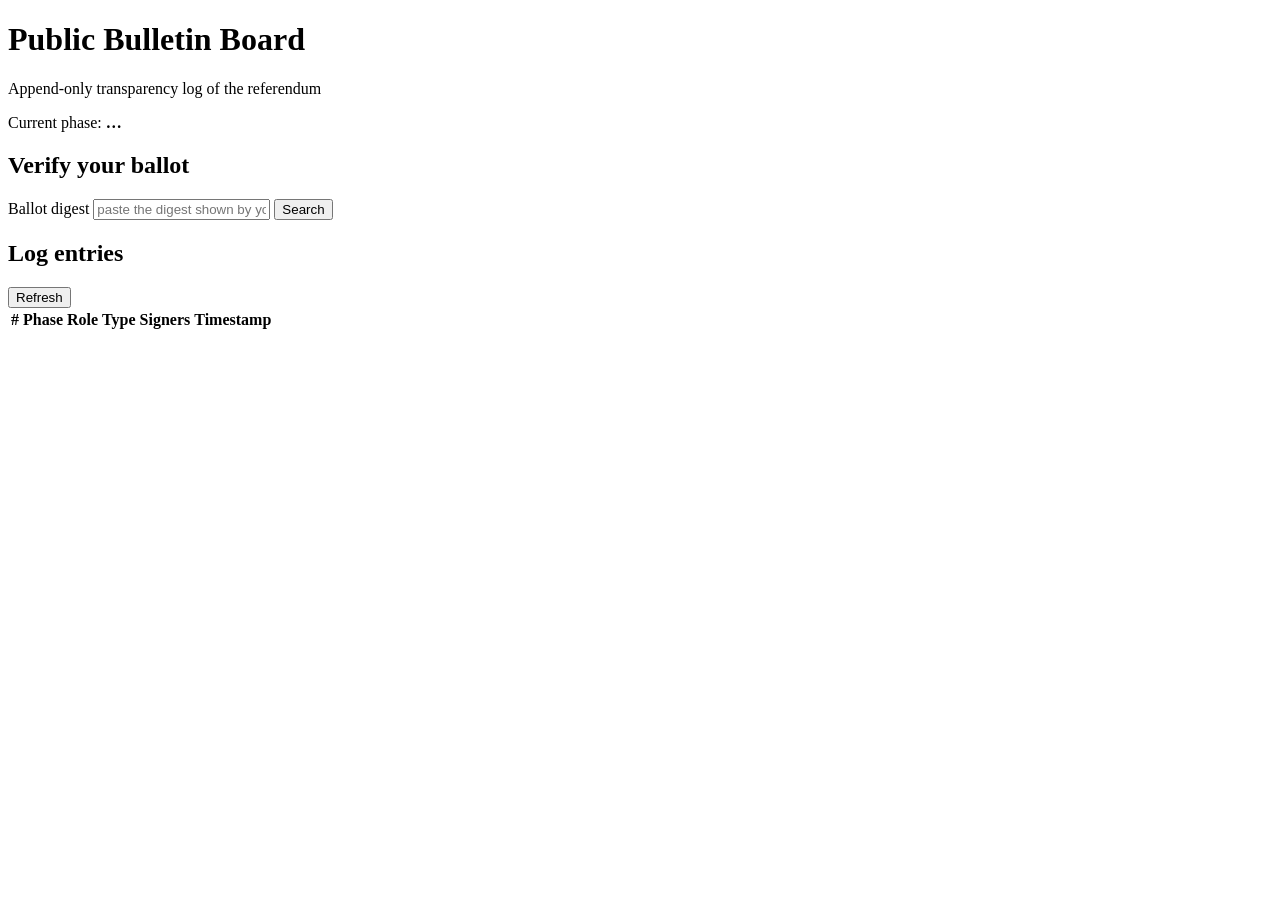
==== static-wbb/index.html @ 6032d21f "M6: voting — CAT casting, ballot boxes, CAI, phase transitions, wbb-ui - protocol/voting.rs: SHAKE25" ====
<!doctype html>
<html lang="en">
<head>
  <meta charset="utf-8">
  <meta name="viewport" content="width=device-width, initial-scale=1">
  <title>Public Bulletin Board — Referendum PoC</title>
  <link rel="stylesheet" href="/style.css">
</head>
<body>
  <main>
    <h1>Public Bulletin Board</h1>
    <p class="subtitle">Append-only transparency log of the referendum</p>
    <p>Current phase: <strong id="phase">…</strong></p>

    <section class="screen">
      <h2>Verify your ballot</h2>
      <label for="digest-input">Ballot digest</label>
      <input id="digest-input" placeholder="paste the digest shown by your Vote App" autocomplete="off">
      <button id="btn-search">Search</button>
      <div id="search-result"></div>
    </section>

    <section class="screen">
      <h2>Log entries</h2>
      <button id="btn-refresh">Refresh</button>
      <div class="table-wrap">
        <table id="entries">
          <thead>
            <tr><th>#</th><th>Phase</th><th>Role</th><th>Type</th><th>Signers</th><th>Timestamp</th></tr>
          </thead>
          <tbody></tbody>
        </table>
      </div>
    </section>

    <p id="error" class="error hidden"></p>
  </main>
  <script src="/app.js"></script>
</body>
</html>
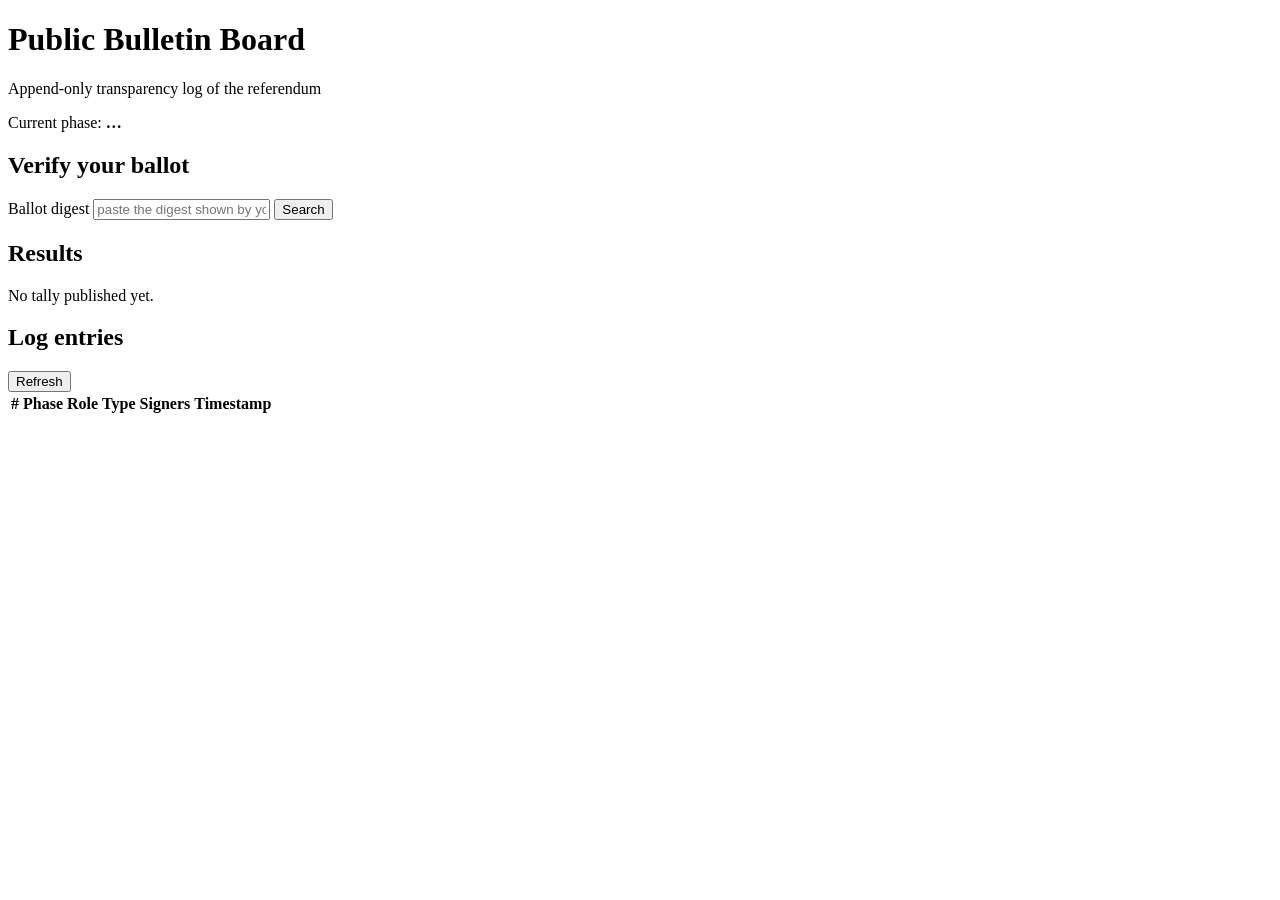
==== commit 252e4b74: "M9: full e2e suite, golden determinism, tamper audit, demo, README - Section 13 test suite complete:" ====
--- a/static-wbb/index.html
+++ b/static-wbb/index.html
@@ -21,6 +21,11 @@
     </section>
 
     <section class="screen">
+      <h2>Results</h2>
+      <div id="results">No tally published yet.</div>
+    </section>
+
+    <section class="screen">
       <h2>Log entries</h2>
       <button id="btn-refresh">Refresh</button>
       <div class="table-wrap">
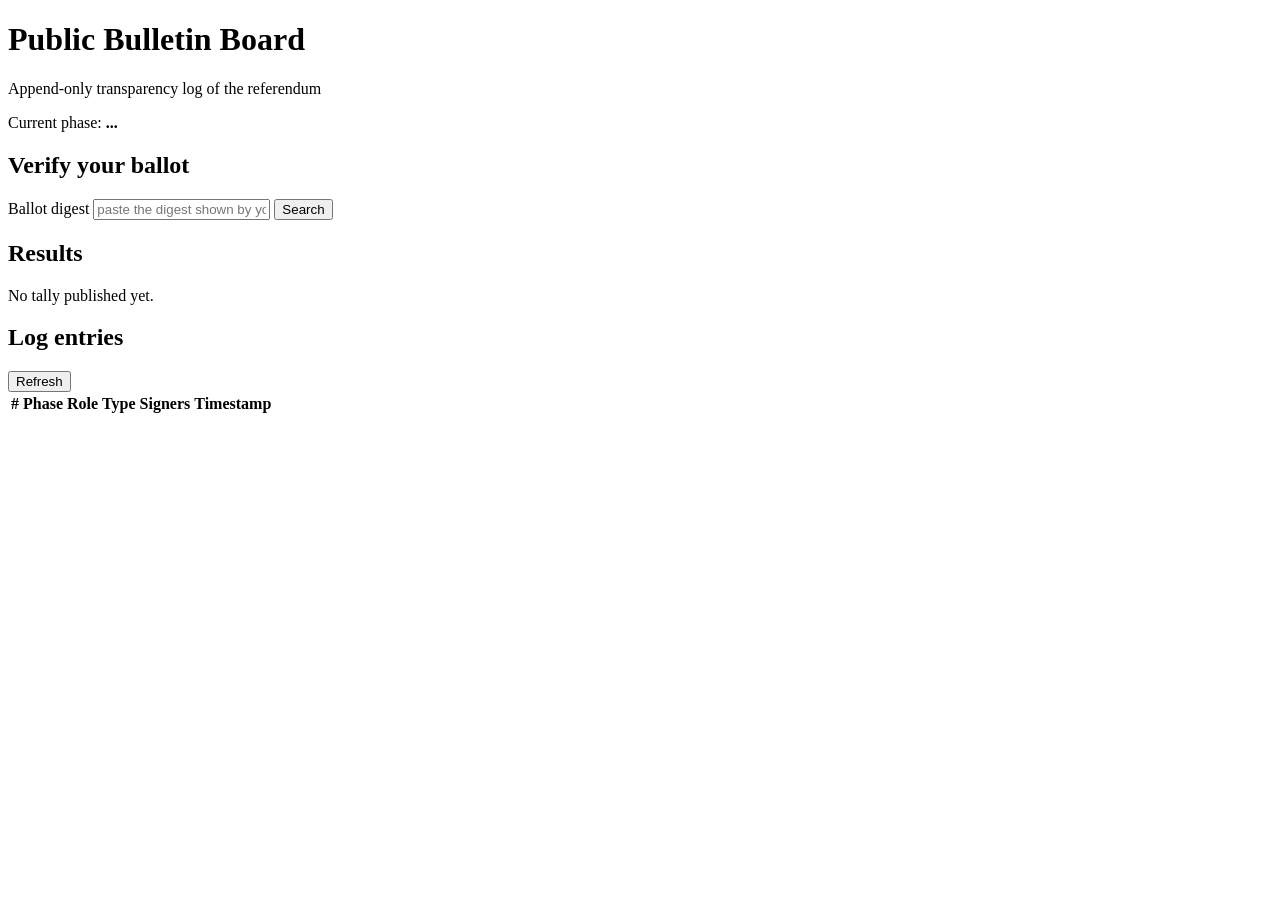
==== commit 9dfbc715: "Make the repository self-contained: ASCII only, requirements linked to the thesis - Replace every no" ====
--- a/static-wbb/index.html
+++ b/static-wbb/index.html
@@ -3,14 +3,14 @@
 <head>
   <meta charset="utf-8">
   <meta name="viewport" content="width=device-width, initial-scale=1">
-  <title>Public Bulletin Board — Referendum PoC</title>
+  <title>Public Bulletin Board - Referendum PoC</title>
   <link rel="stylesheet" href="/style.css">
 </head>
 <body>
   <main>
     <h1>Public Bulletin Board</h1>
     <p class="subtitle">Append-only transparency log of the referendum</p>
-    <p>Current phase: <strong id="phase">…</strong></p>
+    <p>Current phase: <strong id="phase">...</strong></p>
 
     <section class="screen">
       <h2>Verify your ballot</h2>
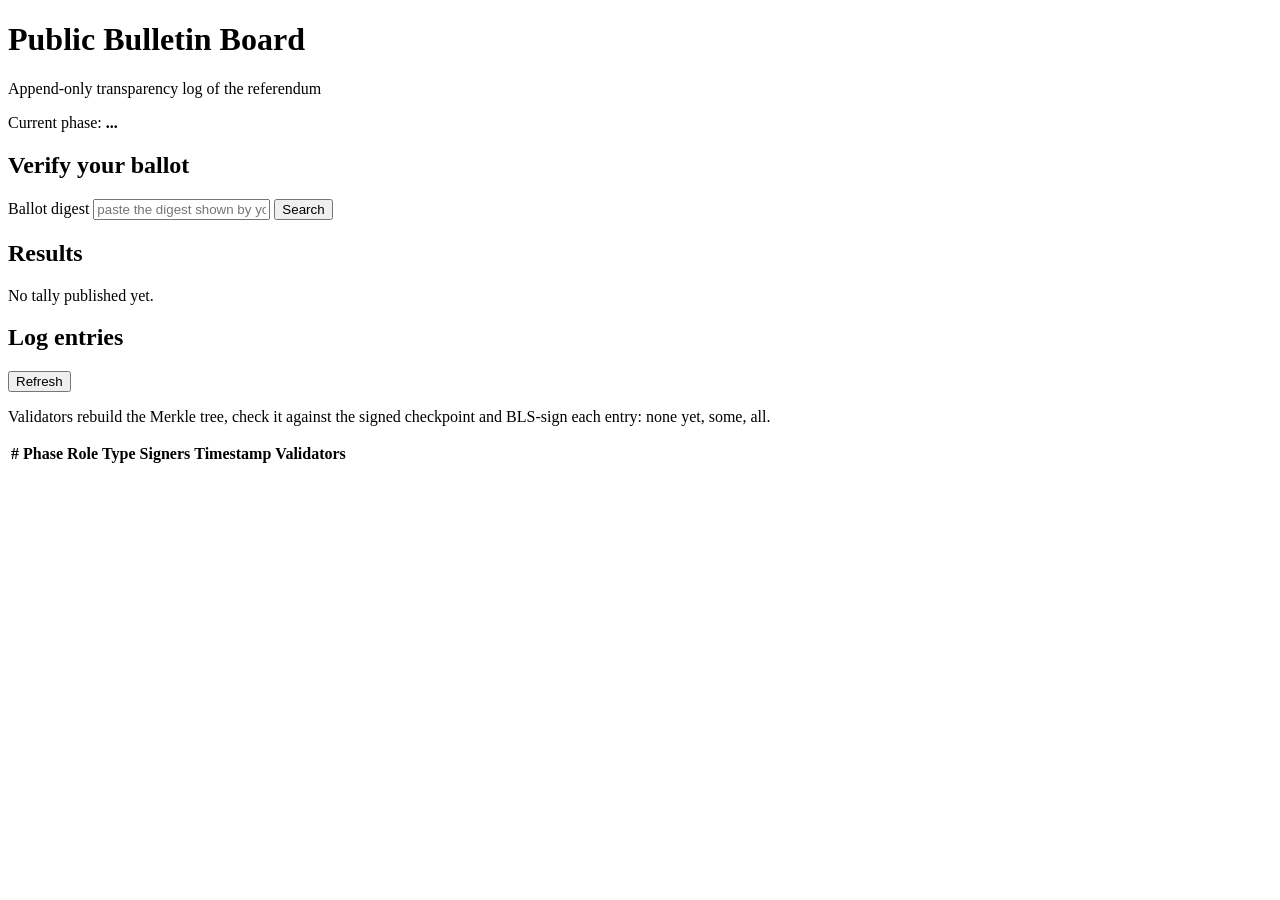
==== commit cc62c5df: "Fixed what each teller gets instead of sharing everything with every one, fixed revocation of creden" ====
--- a/static-wbb/index.html
+++ b/static-wbb/index.html
@@ -28,10 +28,17 @@
     <section class="screen">
       <h2>Log entries</h2>
       <button id="btn-refresh">Refresh</button>
+      <p id="validators-legend" class="legend hidden">
+        Validators <strong id="validators-list"></strong> rebuild the Merkle tree,
+        check it against the signed checkpoint and BLS-sign each entry:
+        <span class="sem sem-red"></span> none yet,
+        <span class="sem sem-yellow"></span> some,
+        <span class="sem sem-green"></span> all.
+      </p>
       <div class="table-wrap">
         <table id="entries">
           <thead>
-            <tr><th>#</th><th>Phase</th><th>Role</th><th>Type</th><th>Signers</th><th>Timestamp</th></tr>
+            <tr><th>#</th><th>Phase</th><th>Role</th><th>Type</th><th>Signers</th><th>Timestamp</th><th class="validators-col">Validators</th></tr>
           </thead>
           <tbody></tbody>
         </table>
